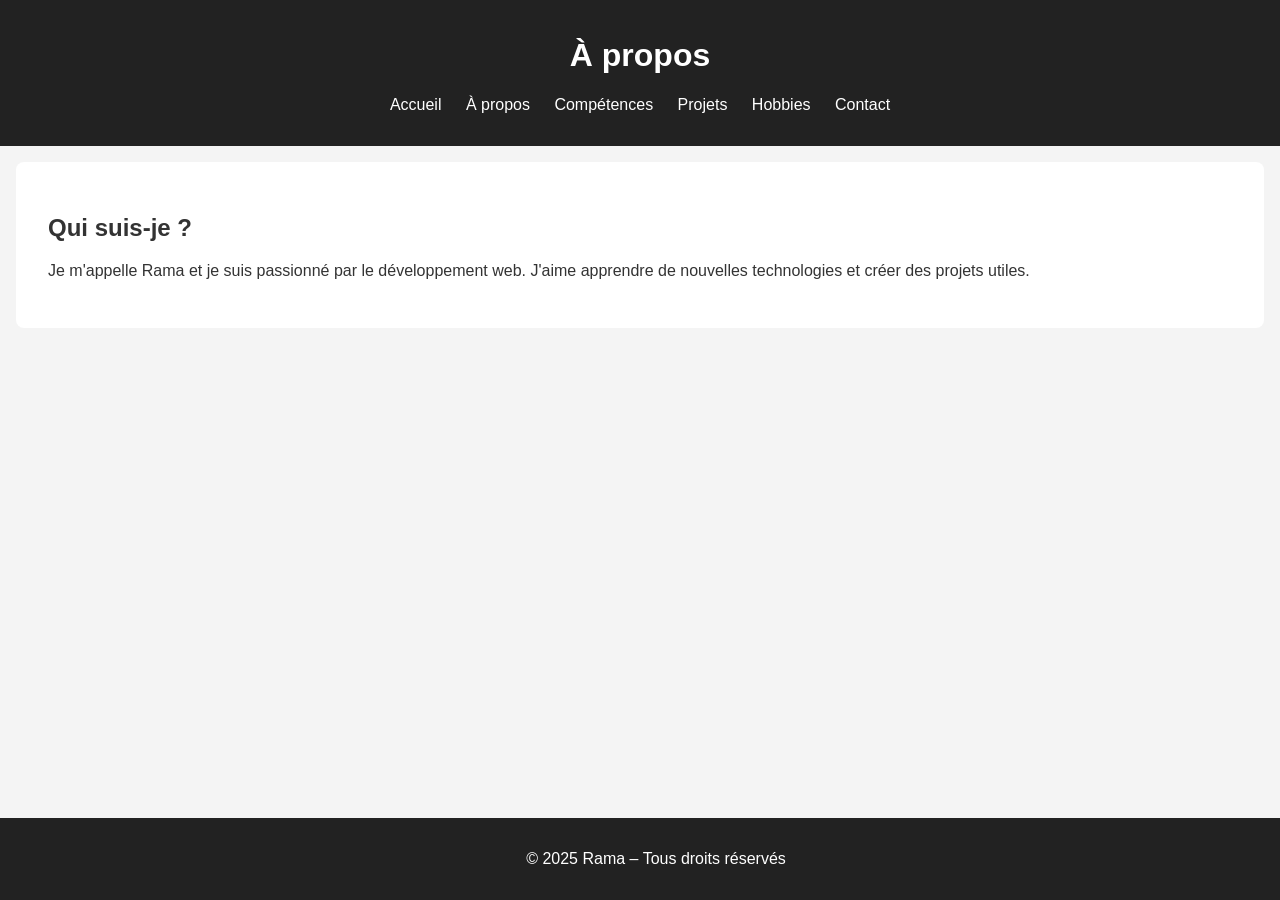
==== about.html @ 60040a72 "Add files via upload" ====
<!DOCTYPE html>
<html lang="fr">
<head>
  <meta charset="UTF-8">
  <meta name="viewport" content="width=device-width, initial-scale=1.0">
  <title>À propos - Rama</title>
  <link rel="stylesheet" href="style.css">
</head>
<body>
  <header>
    <h1>À propos</h1>
    <nav>
      <ul>
        <li><a href="index.html">Accueil</a></li>
        <li><a href="about.html">À propos</a></li>
        <li><a href="skills.html">Compétences</a></li>
        <li><a href="projects.html">Projets</a></li>
        <li><a href="hobbies.html">Hobbies</a></li>
        <li><a href="contact.html">Contact</a></li>
      </ul>
    </nav>
  </header>
  <main>
    <h2>Qui suis-je ?</h2>
    <p>Je m'appelle Rama et je suis passionné par le développement web. 
       J'aime apprendre de nouvelles technologies et créer des projets utiles.</p>
  </main>
  <footer>
    <p>© 2025 Rama – Tous droits réservés</p>
  </footer>
</body>
</html>
---- style.css ----
body {
  font-family: Arial, sans-serif;
  margin: 0;
  padding: 0;
  background-color: #f4f4f4;
  color: #333;
}
header {
  background-color: #222;
  color: white;
  padding: 1rem;
  text-align: center;
}
nav ul {
  list-style: none;
  padding: 0;
}
nav ul li {
  display: inline;
  margin: 0 10px;
}
nav ul li a {
  color: white;
  text-decoration: none;
}
main {
  padding: 2rem;
  background: white;
  margin: 1rem;
  border-radius: 8px;
}
footer {
  text-align: center;
  padding: 1rem;
  background-color: #222;
  color: white;
  position: fixed;
  width: 100%;
  bottom: 0;
}
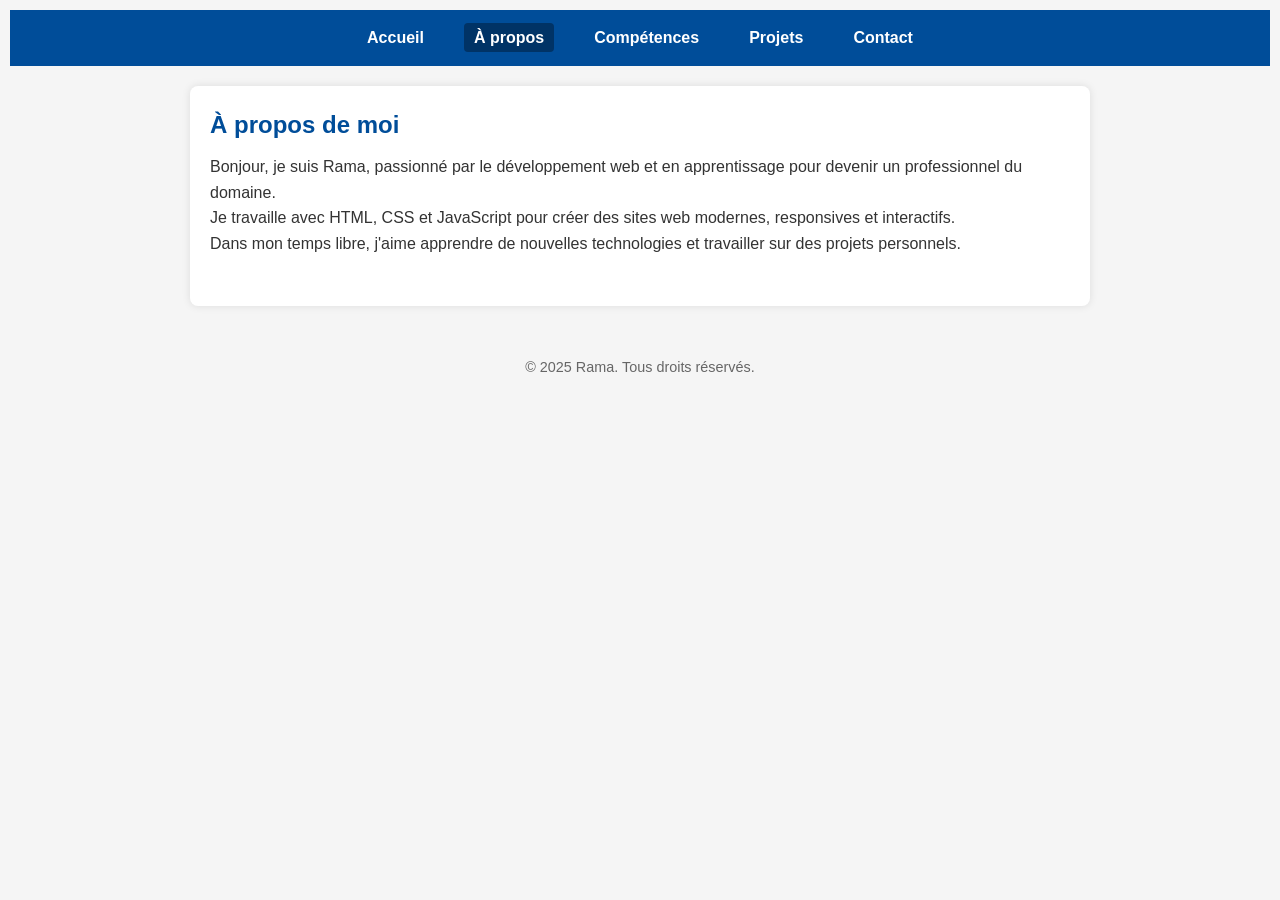
==== commit d09b96b3: "Update about.html" ====
--- a/about.html
+++ b/about.html
@@ -1,32 +1,35 @@
 <!DOCTYPE html>
 <html lang="fr">
 <head>
-  <meta charset="UTF-8">
-  <meta name="viewport" content="width=device-width, initial-scale=1.0">
-  <title>À propos - Rama</title>
-  <link rel="stylesheet" href="style.css">
+    <meta charset="UTF-8" />
+    <meta name="viewport" content="width=device-width, initial-scale=1" />
+    <title>À propos - Portfolio de Rama</title>
+    <link rel="stylesheet" href="style.css" />
 </head>
 <body>
-  <header>
-    <h1>À propos</h1>
-    <nav>
-      <ul>
-        <li><a href="index.html">Accueil</a></li>
-        <li><a href="about.html">À propos</a></li>
-        <li><a href="skills.html">Compétences</a></li>
-        <li><a href="projects.html">Projets</a></li>
-        <li><a href="hobbies.html">Hobbies</a></li>
-        <li><a href="contact.html">Contact</a></li>
-      </ul>
-    </nav>
-  </header>
-  <main>
-    <h2>Qui suis-je ?</h2>
-    <p>Je m'appelle Rama et je suis passionné par le développement web. 
-       J'aime apprendre de nouvelles technologies et créer des projets utiles.</p>
-  </main>
-  <footer>
-    <p>© 2025 Rama – Tous droits réservés</p>
-  </footer>
+    <header>
+        <nav>
+            <ul class="nav-list">
+                <li><a href="index.html">Accueil</a></li>
+                <li><a href="about.html" class="active">À propos</a></li>
+                <li><a href="skills.html">Compétences</a></li>
+                <li><a href="projects.html">Projets</a></li>
+                <li><a href="contact.html">Contact</a></li>
+            </ul>
+        </nav>
+    </header>
+
+    <main>
+        <section>
+            <h1>À propos de moi</h1>
+            <p>Bonjour, je suis Rama, passionné par le développement web et en apprentissage pour devenir un professionnel du domaine.</p>
+            <p>Je travaille avec HTML, CSS et JavaScript pour créer des sites web modernes, responsives et interactifs.</p>
+            <p>Dans mon temps libre, j'aime apprendre de nouvelles technologies et travailler sur des projets personnels.</p>
+        </section>
+    </main>
+
+    <footer>
+        <p>© 2025 Rama. Tous droits réservés.</p>
+    </footer>
 </body>
-</html>+</html>
--- a/style.css
+++ b/style.css
@@ -1,40 +1,70 @@
+/* style.css */
+
+* {
+    box-sizing: border-box;
+    margin: 0;
+    padding: 0;
+    font-family: Arial, sans-serif;
+}
+
 body {
-  font-family: Arial, sans-serif;
-  margin: 0;
-  padding: 0;
-  background-color: #f4f4f4;
-  color: #333;
+    line-height: 1.6;
+    background-color: #f5f5f5;
+    color: #333;
+    padding: 10px;
 }
+
 header {
-  background-color: #222;
-  color: white;
-  padding: 1rem;
-  text-align: center;
+    background-color: #004d99;
+    padding: 15px 10px;
 }
-nav ul {
-  list-style: none;
-  padding: 0;
+
+.nav-list {
+    list-style: none;
+    display: flex;
+    justify-content: center;
 }
-nav ul li {
-  display: inline;
-  margin: 0 10px;
+
+.nav-list li {
+    margin: 0 15px;
 }
-nav ul li a {
-  color: white;
-  text-decoration: none;
+
+.nav-list a {
+    color: white;
+    text-decoration: none;
+    font-weight: bold;
+    padding: 6px 10px;
+    border-radius: 4px;
+    transition: background-color 0.3s ease;
 }
+
+.nav-list a:hover,
+.nav-list a.active {
+    background-color: #003366;
+}
+
 main {
-  padding: 2rem;
-  background: white;
-  margin: 1rem;
-  border-radius: 8px;
+    max-width: 900px;
+    margin: 20px auto;
+    background-color: white;
+    padding: 20px;
+    border-radius: 8px;
+    box-shadow: 0 0 8px rgba(0,0,0,0.1);
 }
+
+section {
+    margin-bottom: 30px;
+}
+
+h1, h2 {
+    margin-bottom: 10px;
+    color: #004d99;
+}
+
 footer {
-  text-align: center;
-  padding: 1rem;
-  background-color: #222;
-  color: white;
-  position: fixed;
-  width: 100%;
-  bottom: 0;
-}+    text-align: center;
+    padding: 10px;
+    margin-top: 40px;
+    font-size: 0.9em;
+    color: #666;
+}
